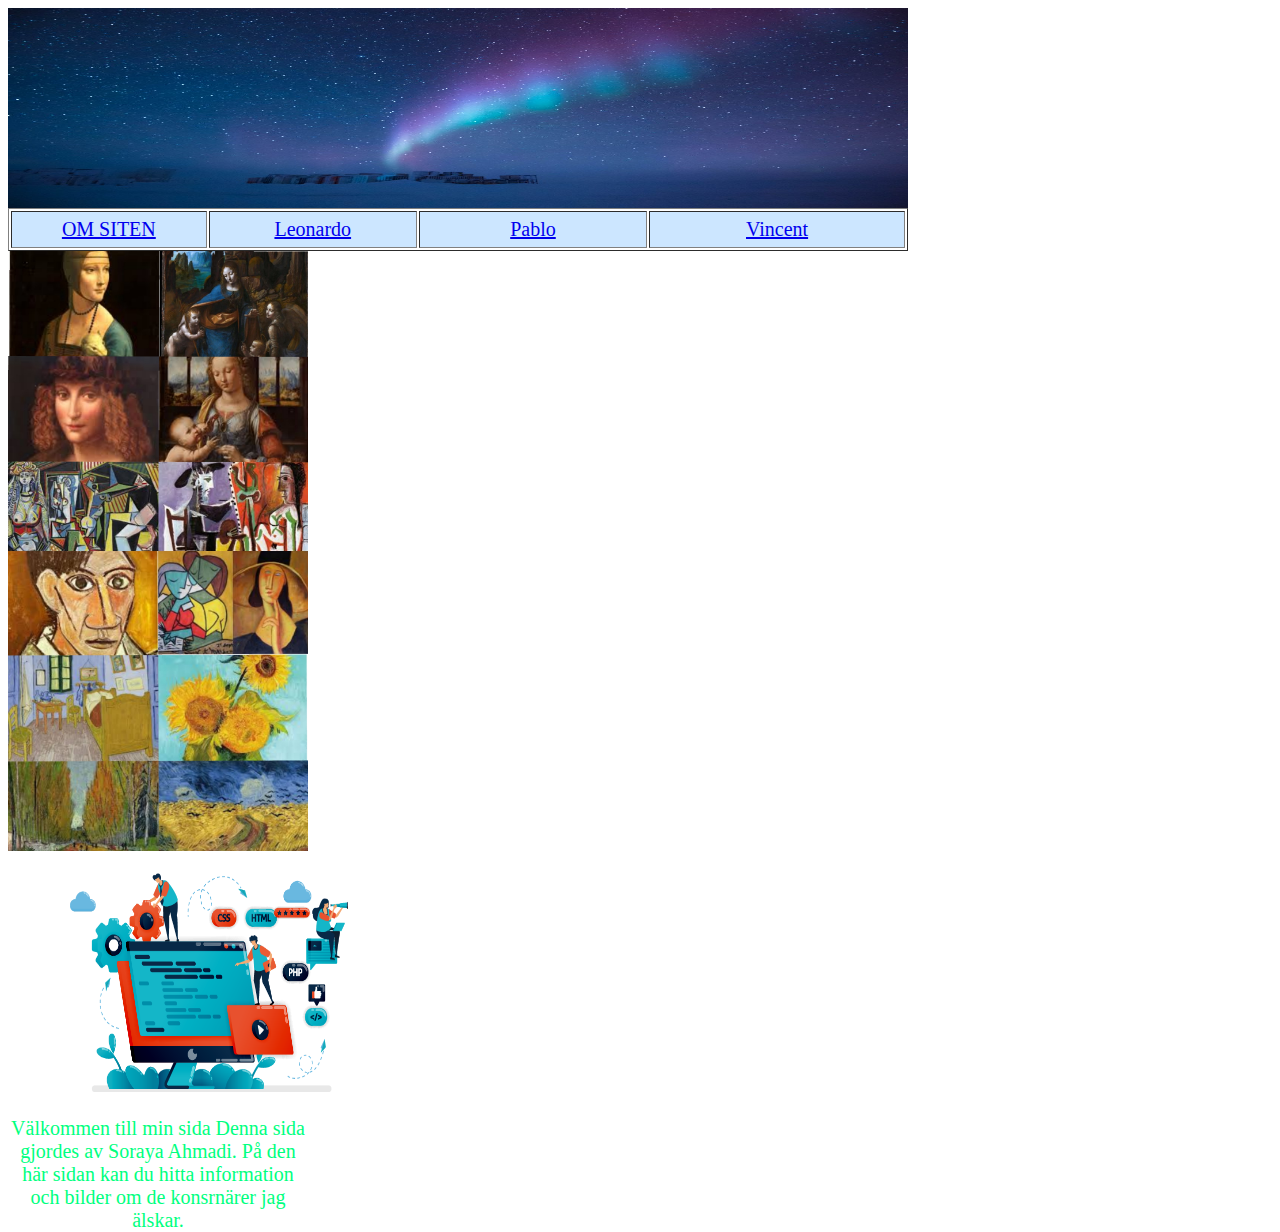
==== index.html @ 1d5a3a94 "felaski" ====
<!DOCTYPE html PUBLIC "-//W3C//DTD XHTML 1.0 Transitional//EN" "http://www.w3.org/TR/xhtml1/DTD/xhtml1-transitional.dtd">
<html xmlns="http://www.w3.org/1999/xhtml">
<head>
<meta http-equiv="Content-Type" content="text/html; charset=utf-8" />
<title>Başlıksız Belge</title>
<style type="text/css">

#diagram {
	width: 900px;
	
}
#topp {
	height: 200px;
	width: 900px;
	font-size: 20px;
	color: #00ff80;
	text-align: center;
}
#topp2 {
	height: 37px;
	width: 900px;
	background-color: #cce6ff;
	color: #000;
}
#vänster {
	width: 300px;
	height:600px;
	background-color: #99ccff;
	float: left;
}
#mitten {
	width: 600px;
	background-color: #b3d9ff;
	float: left;
	height: 600px;
	text-align: center;
	color: #000;
}

</style>
</head>

<body>
<div id="diagram"><img src="images/bakgrund.jpg" width="900" height="200" /</div>
<div id="topp"><table width="900" border="1" align="center">
  <tr id="topp2">
    <td width="74"><a href="index.html">OM SITEN</a></td>
    <td width="79"><a href="leonardo.html">Leonardo</a></td>
    <td width="87"><a href="Pablo.html">Pablo</a></td>
    <td width="98" align="center" valign="middle"><a href="Vincent.html">Vincent</a></td>
  </tr>
</table>

  
  <div id="vänster"><img src="images/vänster.jpeg" width="300" height="600" /
  </div>
  <div id="index.html">
    <p><img src="images/omsite.png" width="400" height="226" /
    </p>
    <p>Välkommen till min sida
Denna sida gjordes av Soraya Ahmadi.      
På den här sidan kan du hitta information och bilder om de konsrnärer jag älskar.</p>
  </div>
</div>
</body>
</html>
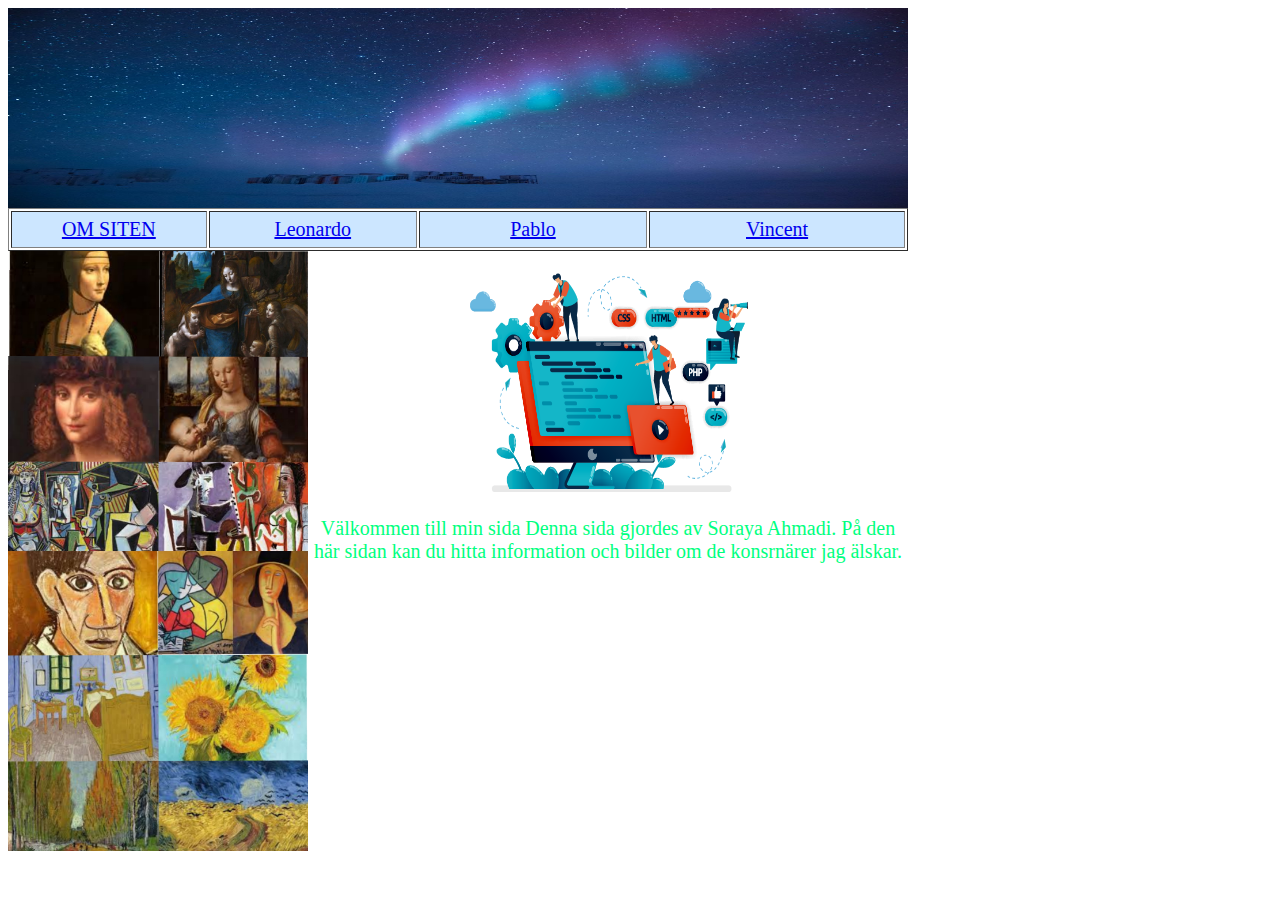
==== commit 60bc2519: "index.html" ====
--- a/index.html
+++ b/index.html
@@ -41,7 +41,8 @@
 </head>
 
 <body>
-<div id="diagram"><img src="images/bakgrund.jpg" width="900" height="200" /</div>
+<div id="diagram"><img src="images/bakgrund.jpg" width="900" height="200" />
+ </div>
 <div id="topp"><table width="900" border="1" align="center">
   <tr id="topp2">
     <td width="74"><a href="index.html">OM SITEN</a></td>
@@ -52,10 +53,9 @@
 </table>
 
   
-  <div id="vänster"><img src="images/vänster.jpeg" width="300" height="600" /
-  </div>
+  <div id="vänster"><img src="images/vänster.jpeg" width="300" height="600" /> </div>
   <div id="index.html">
-    <p><img src="images/omsite.png" width="400" height="226" /
+    <p><img src="images/omsite.png" width="400" height="226"/>
     </p>
     <p>Välkommen till min sida
 Denna sida gjordes av Soraya Ahmadi.      
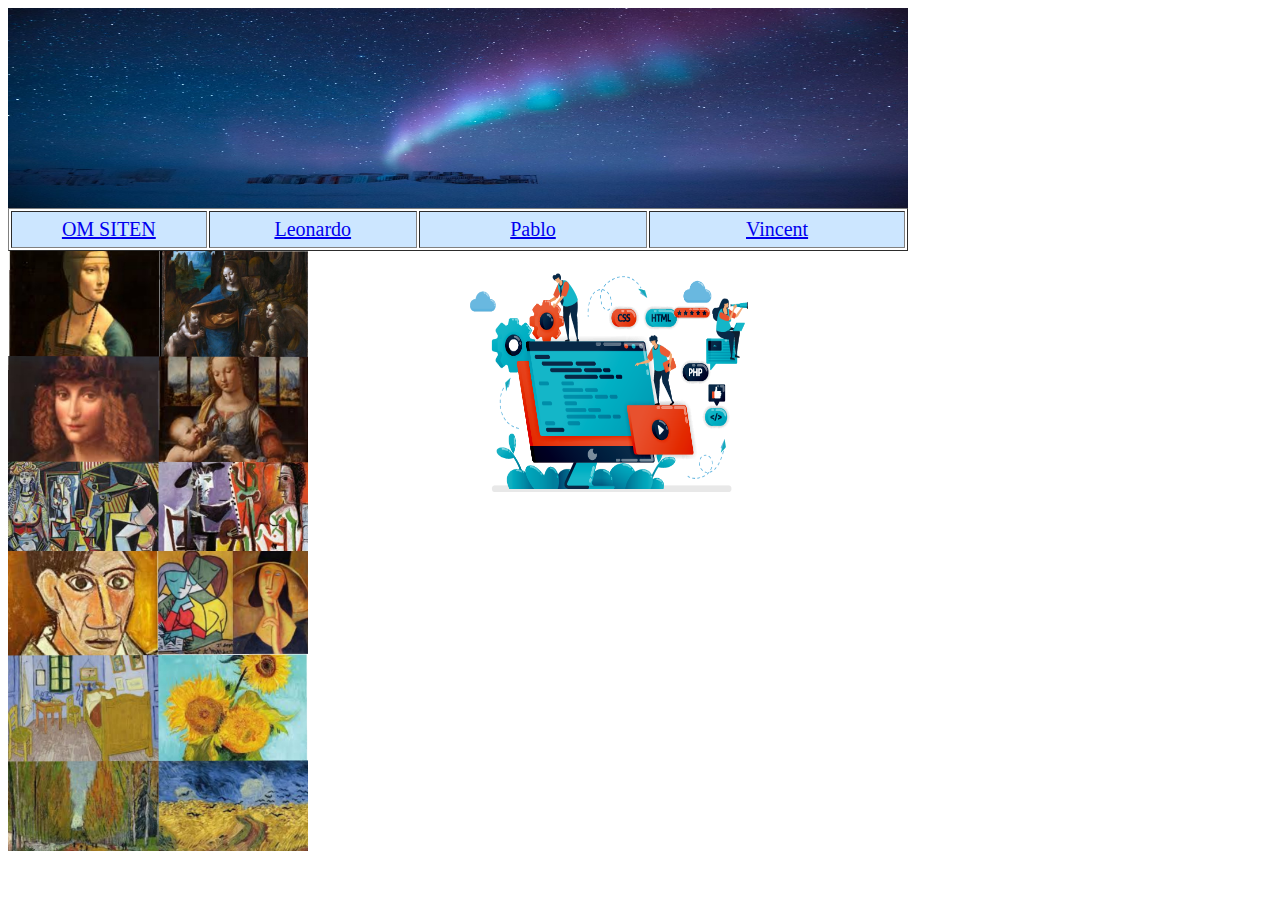
==== commit 0eaf4b51: "index.html" ====
--- a/index.html
+++ b/index.html
@@ -57,10 +57,11 @@
   <div id="index.html">
     <p><img src="images/omsite.png" width="400" height="226"/>
     </p>
-    <p>Välkommen till min sida
+    <script src="Välkommen till min sida
 Denna sida gjordes av Soraya Ahmadi.      
-På den här sidan kan du hitta information och bilder om de konsrnärer jag älskar.</p>
+På den här sidan kan du hitta information och bilder om de konsrnärer jag älskar."></script>
   </div>
+</div>
 </div>
 </body>
 </html>
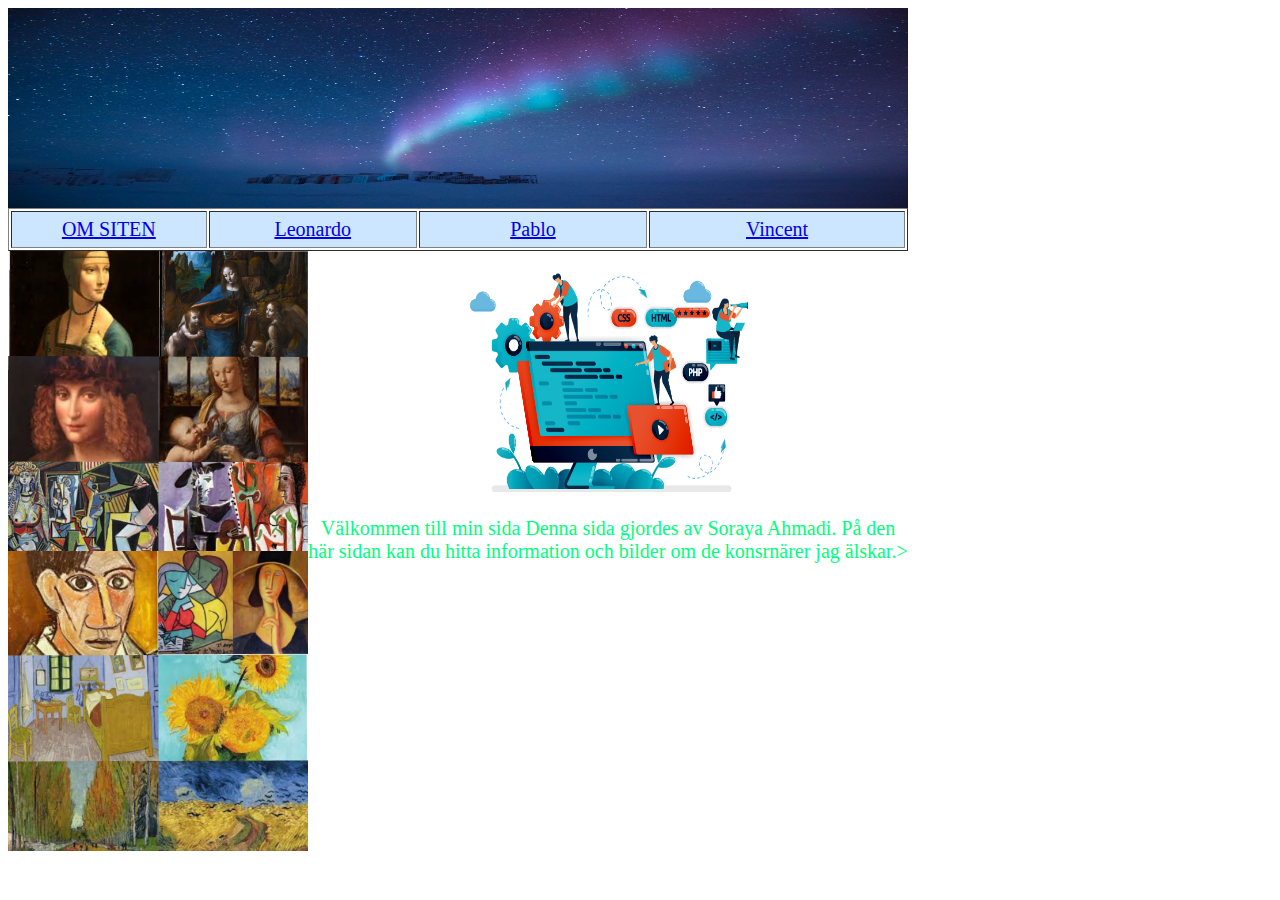
==== commit 500441de: "index.html" ====
--- a/index.html
+++ b/index.html
@@ -57,9 +57,9 @@
   <div id="index.html">
     <p><img src="images/omsite.png" width="400" height="226"/>
     </p>
-    <script src="Välkommen till min sida
+    <p> Välkommen till min sida
 Denna sida gjordes av Soraya Ahmadi.      
-På den här sidan kan du hitta information och bilder om de konsrnärer jag älskar."></script>
+På den här sidan kan du hitta information och bilder om de konsrnärer jag älskar.></p>
   </div>
 </div>
 </div>
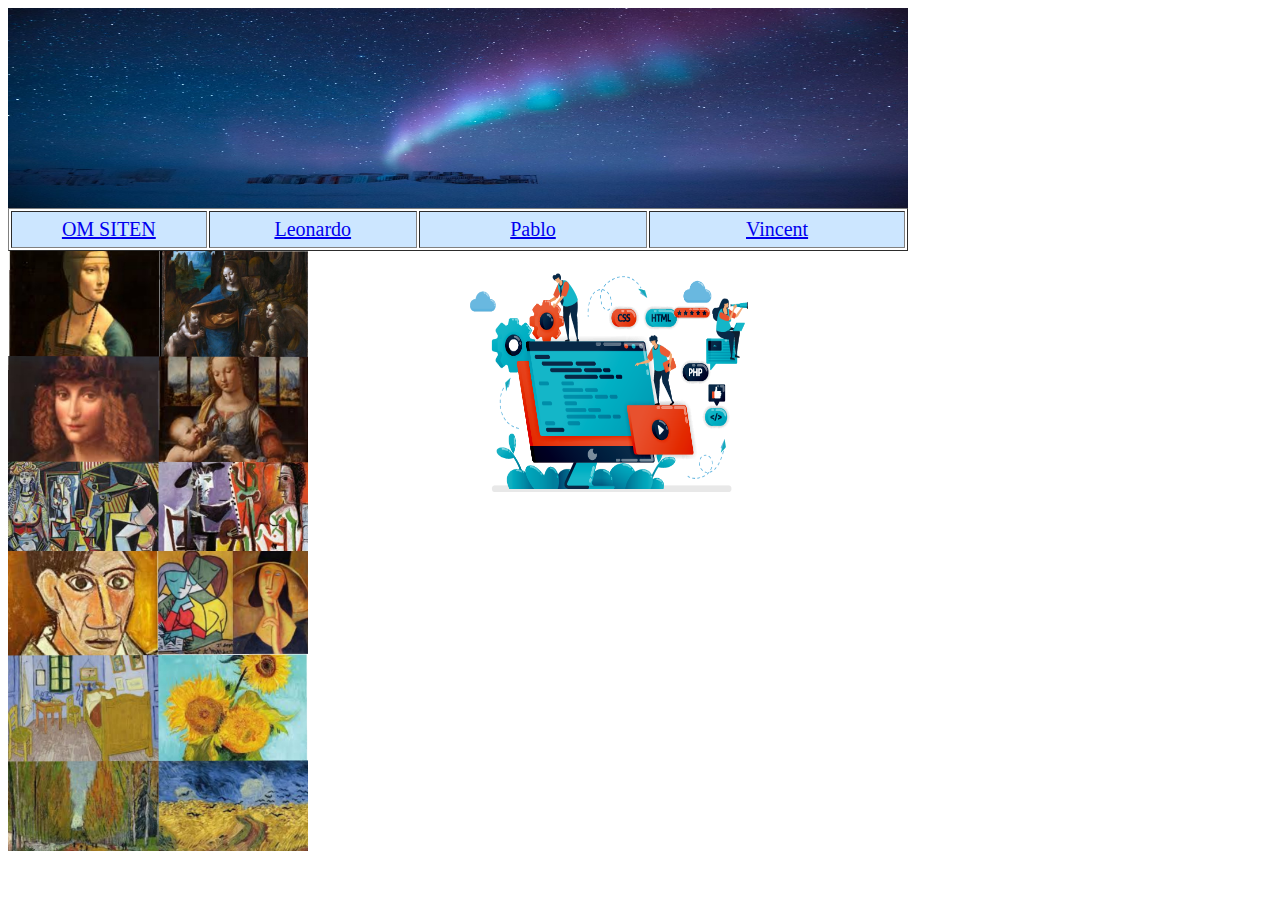
==== commit dac5f4f2: "index.html" ====
--- a/index.html
+++ b/index.html
@@ -57,9 +57,12 @@
   <div id="index.html">
     <p><img src="images/omsite.png" width="400" height="226"/>
     </p>
+    <script type="text/javascript">
     <p> Välkommen till min sida
 Denna sida gjordes av Soraya Ahmadi.      
 På den här sidan kan du hitta information och bilder om de konsrnärer jag älskar.></p>
+  
+  </script>
   </div>
 </div>
 </div>
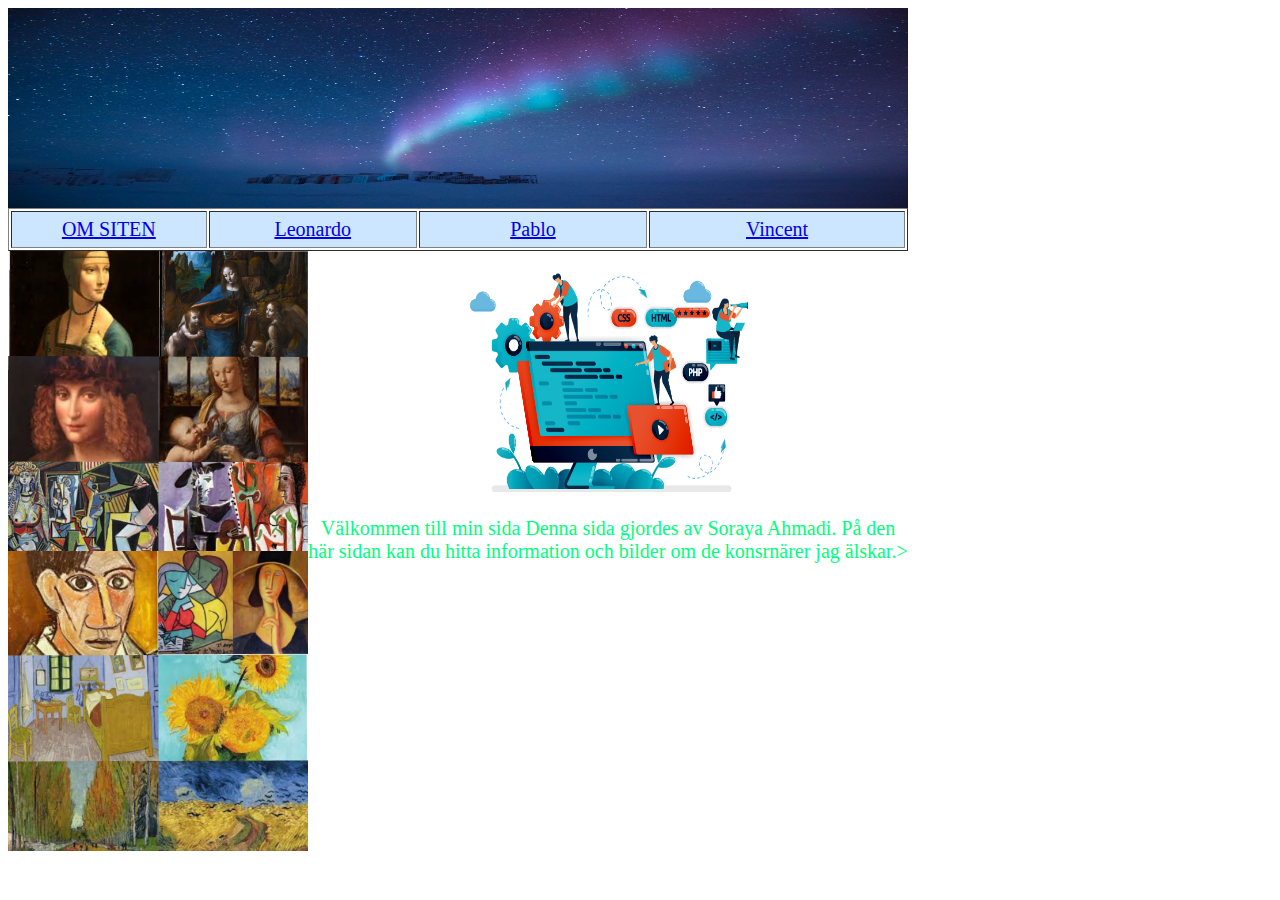
==== commit 41e54603: "index.html" ====
--- a/index.html
+++ b/index.html
@@ -57,13 +57,11 @@
   <div id="index.html">
     <p><img src="images/omsite.png" width="400" height="226"/>
     </p>
-    <script type="text/javascript">
+   
     <p> Välkommen till min sida
 Denna sida gjordes av Soraya Ahmadi.      
 På den här sidan kan du hitta information och bilder om de konsrnärer jag älskar.></p>
-  
-  </script>
-  </div>
+    </div>
 </div>
 </div>
 </body>
